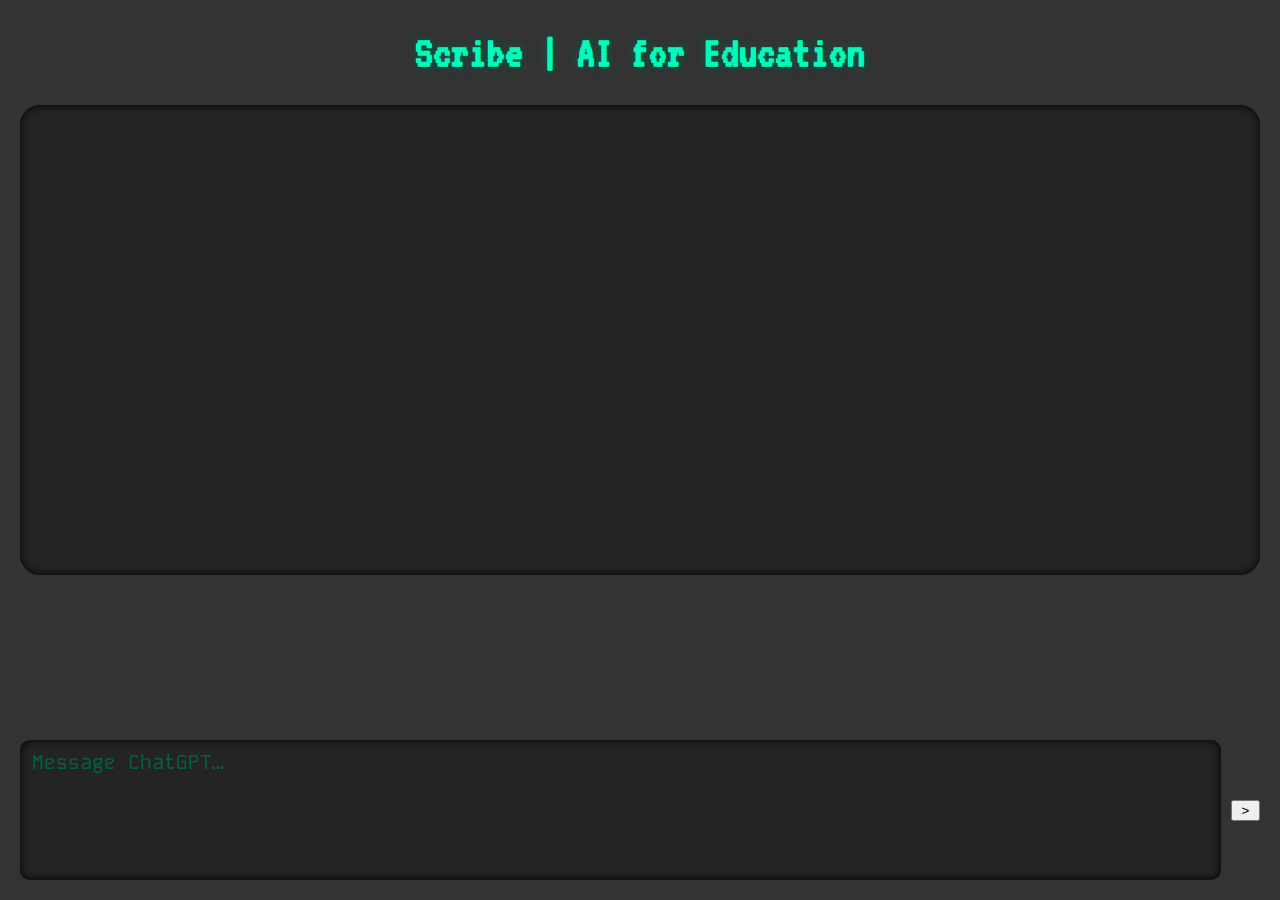
==== templates/chat.html @ 74b83c6b "Added other pages, added buttons to communicate" ====
<!DOCTYPE html>
<html lang="en">

<head>
  <meta charset="UTF-8">
  <meta name="viewport" content="width=device-width, initial-scale=1.0">
  <title>Scribe | Chat</title>
  <link rel="preconnect" href="https://fonts.googleapis.com">
  <link rel="preconnect" href="https://fonts.gstatic.com" crossorigin>
  <link href="https://fonts.googleapis.com/css2?family=Aldrich&family=Comic+Neue:ital,wght@0,300;0,400;0,700;1,300;1,400;1,700&family=Kode+Mono:wght@400..700&family=Nova+Round&family=VT323&display=swap" rel="stylesheet"><style>
    body {
      margin: 20px;
      padding: 0;
      background-color: #333333;
    }
    
    h1 {
      font-family: 'VT323', sans-serif;
      font-size: 5vh;
      color: #00fcbd;
      text-align: center;
      text-shadow: 0 0 10px #006048;
    }

    #promptTextArea {
    text-size-adjust: 100%;
    tab-size: 4;
    --rem: 16;
    --white: #fff;
    --black: #000;
    --gray-50: #f7f7f8;
    --gray-100: #ececf1;
    --gray-200: #d9d9e3;
    --gray-300: #c5c5d2;
    --gray-400: #acacbe;
    --gray-500: #8e8ea0;
    --gray-600: #565869;
    --gray-700: #40414f;
    --gray-800: #343541;
    --gray-900: #202123;
    --gray-950: #050509;
    --gizmo-gray-500: #999;
    --gizmo-gray-600: #666;
    --gizmo-gray-950: #0f0f0f;
    --brand-purple: #ab68ff;
    --text-primary: var(--gray-100);
    --text-secondary: var(--gray-300);
    --text-tertiary: var(--gizmo-gray-500);
    --surface-primary: var(--gray-900);
    --surface-secondary: var(--gray-800);
    --surface-tertiary: var(--gray-700);
    --border-light: rgba(217,217,227,.1);
    --border-medium: rgba(217,217,227,.15);
    --border-heavy: rgba(217,217,227,.2);
    --border-xheavy: rgba(217,217,227,.25);
    color-scheme: dark;
    -webkit-font-smoothing: antialiased;
    --tw-bg-opacity: 1;
    --tw-text-opacity: 1;
    border: 0 solid #d9d9e3;
    box-sizing: border-box;
    --tw-border-spacing-x: 0;
    --tw-border-spacing-y: 0;
    --tw-translate-x: 0;
    --tw-translate-y: 0;
    --tw-rotate: 0;
    --tw-skew-x: 0;
    --tw-skew-y: 0;
    --tw-scale-x: 1;
    --tw-scale-y: 1;
    --tw-pan-x: ;
    --tw-pan-y: ;
    --tw-pinch-zoom: ;
    --tw-scroll-snap-strictness: proximity;
    --tw-gradient-from-position: ;
    --tw-gradient-via-position: ;
    --tw-gradient-to-position: ;
    --tw-ordinal: ;
    --tw-slashed-zero: ;
    --tw-numeric-figure: ;
    --tw-numeric-spacing: ;
    --tw-numeric-fraction: ;
    --tw-ring-inset: ;
    --tw-ring-offset-width: 0px;
    --tw-ring-offset-color: #fff;
    --tw-ring-color: rgba(69,89,164,.5);
    --tw-ring-offset-shadow: 0 0 transparent;
    --tw-ring-shadow: 0 0 transparent;
    --tw-shadow-colored: 0 0 transparent;
    --tw-blur: ;
    --tw-brightness: ;
    --tw-contrast: ;
    --tw-grayscale: ;
    --tw-hue-rotate: ;
    --tw-invert: ;
    --tw-saturate: ;
    --tw-sepia: ;
    --tw-drop-shadow: ;
    --tw-backdrop-blur: ;
    --tw-backdrop-brightness: ;
    --tw-backdrop-contrast: ;
    --tw-backdrop-grayscale: ;
    --tw-backdrop-hue-rotate: ;
    --tw-backdrop-invert: ;
    --tw-backdrop-opacity: ;
    --tw-backdrop-saturate: ;
    --tw-backdrop-sepia: ;
    color: inherit;
    font-family: "Kode Mono", monospace;
    --tw-shadow: 0 0 transparent;
    appearance: none;
    border-color: #8e8ea0;
    border-radius: 10px;
    font-size: 1rem;
    line-height: 1.5rem;

    width: 99%;
    resize: none;
    border-width: 0;
    padding-bottom: 10px;
    padding-top: 10px;
    padding-left: .75rem;
    padding-right: 2.5rem;
    background-color: transparent;
    max-height: 200px;
    height: 100px;
    overflow-y: hidden;
    background-color: #242424;
    box-shadow: inset 0 0 10px #000;
    color: #00fcbd;
    }

    #promptTextArea::placeholder {
      color: #006048;
    }
    
    #outputContainer {
      padding: 10px;
      height: 50vh;
      overflow: auto;
      border-radius: 20px;
      box-shadow: inset 0 0 10px #000;
      background-color: #242424;
      font-family: 'Comic Neue', sans-serif;
      color: #dedede;
      position: absolute;
      width: auto;
      left: 20px;
      right: 20px;
    }

    form {
      display: flex;
      align-items: center;
      justify-content: center;
    }

  </style>
</head>

<body>
  <h1>Scribe | AI for Education</h1>

  <form id="promptTextAreaForm" style="position: absolute; bottom: 20px; left: 0; width: 100%; text-align: center; display: flex; align-items: center; justify-content: center;">
    <!-- <textarea id="userInput" name="userInput" placeholder="Enter your question..." style="width: calc(100% - 100px); resize: vertical;" oninput="resizeTextarea()"></textarea> -->
    <textarea id="promptTextArea" onkeydown="checkEnter(event)" ex="0" data-id="root" rows="1" placeholder="Message ChatGPT…" class="m-0 w-full resize-none border-0 bg-transparent py-[10px] pr-10 focus:ring-0 focus-visible:ring-0 dark:bg-transparent md:py-3.5 md:pr-12 placeholder-black/50 dark:placeholder-white/50 pl-3 md:pl-4" style="max-height: 200px; height: 140px; overflow-y: auto;; font-size: 20px; margin-right: 10px; margin-left: 20px;"></textarea>
    <button type="button" onclick="processInput()" style="width: 30px; margin-right: 20px;" >></button>
  </form>

  <div id="outputContainer">
    <p id="userQuestion"></p>
    <p id="apiResponse"></p>
  </div>

  <script>
    checkEnter();
    
    function checkEnter() {
      if(event.key === "Enter" && !event.shiftKey) {
        event.preventDefault();
        processInput();
        document.getElementById("promptTextArea").value = "";
      }
    }
    
    function processInput() {
      // Get user input from the form
      var promptTextArea = document.getElementById('promptTextArea').value;

      // Update the user question on the page
      // document.getElementById('userQuestion').textContent = 'User\'s Question: ' + userInput;

      // Use Fetch API to send the user input to the server
      fetch('/process_input', {
        method: 'POST',
        headers: {
          'Content-Type': 'application/x-www-form-urlencoded',
        },
        body: 'promptTextArea=' + encodeURIComponent(promptTextArea),
      })
        .then(response => response.json())
        .then(data => {
          // Update the content of the HTML element with the fetched data
          var apiResponse = data.response_text;
          var outputContainer = document.getElementById('outputContainer');
          var newQuestion = document.createElement('p');
          newQuestion.textContent = 'User\'s Question: ' + promptTextArea;
          var newResponse = document.createElement('p');
          newResponse.textContent = 'Scribe: ' + apiResponse;
          outputContainer.appendChild(newQuestion);
          outputContainer.appendChild(newResponse);
          outputContainer.scrollTop = outputContainer.scrollHeight;
        })
        .catch(error => console.error('Error:', error));
    }
  </script>
</body>
</html>
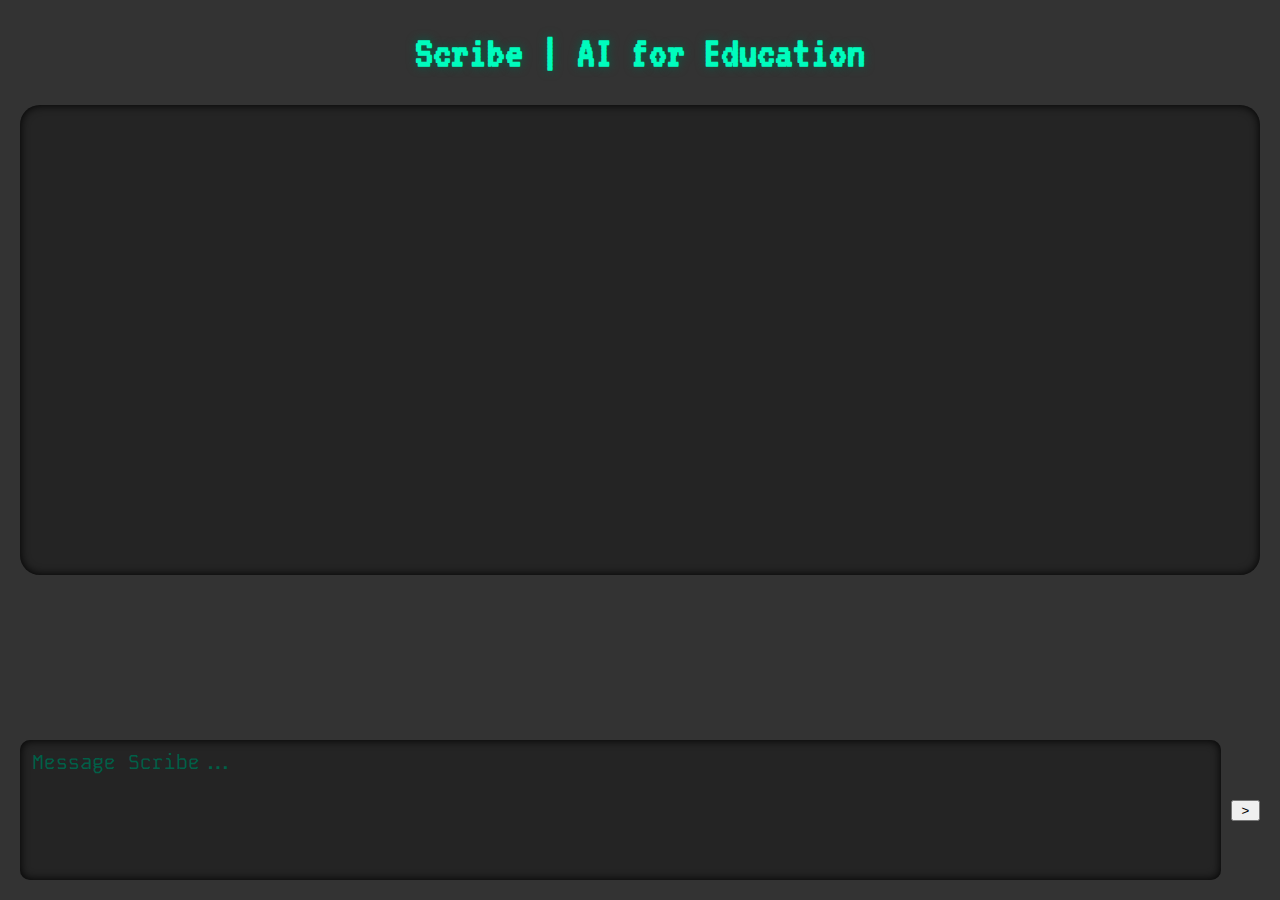
==== commit 24c90ae5: "Added teacher home page and styled properly" ====
--- a/templates/chat.html
+++ b/templates/chat.html
@@ -163,7 +163,7 @@
 
   <form id="promptTextAreaForm" style="position: absolute; bottom: 20px; left: 0; width: 100%; text-align: center; display: flex; align-items: center; justify-content: center;">
     <!-- <textarea id="userInput" name="userInput" placeholder="Enter your question..." style="width: calc(100% - 100px); resize: vertical;" oninput="resizeTextarea()"></textarea> -->
-    <textarea id="promptTextArea" onkeydown="checkEnter(event)" ex="0" data-id="root" rows="1" placeholder="Message ChatGPT…" class="m-0 w-full resize-none border-0 bg-transparent py-[10px] pr-10 focus:ring-0 focus-visible:ring-0 dark:bg-transparent md:py-3.5 md:pr-12 placeholder-black/50 dark:placeholder-white/50 pl-3 md:pl-4" style="max-height: 200px; height: 140px; overflow-y: auto;; font-size: 20px; margin-right: 10px; margin-left: 20px;"></textarea>
+    <textarea id="promptTextArea" onkeydown="checkEnter(event)" ex="0" data-id="root" rows="1" placeholder="Message Scribe..." class="m-0 w-full resize-none border-0 bg-transparent py-[10px] pr-10 focus:ring-0 focus-visible:ring-0 dark:bg-transparent md:py-3.5 md:pr-12 placeholder-black/50 dark:placeholder-white/50 pl-3 md:pl-4" style="max-height: 200px; height: 140px; overflow-y: auto;; font-size: 20px; margin-right: 10px; margin-left: 20px;"></textarea>
     <button type="button" onclick="processInput()" style="width: 30px; margin-right: 20px;" >></button>
   </form>
 
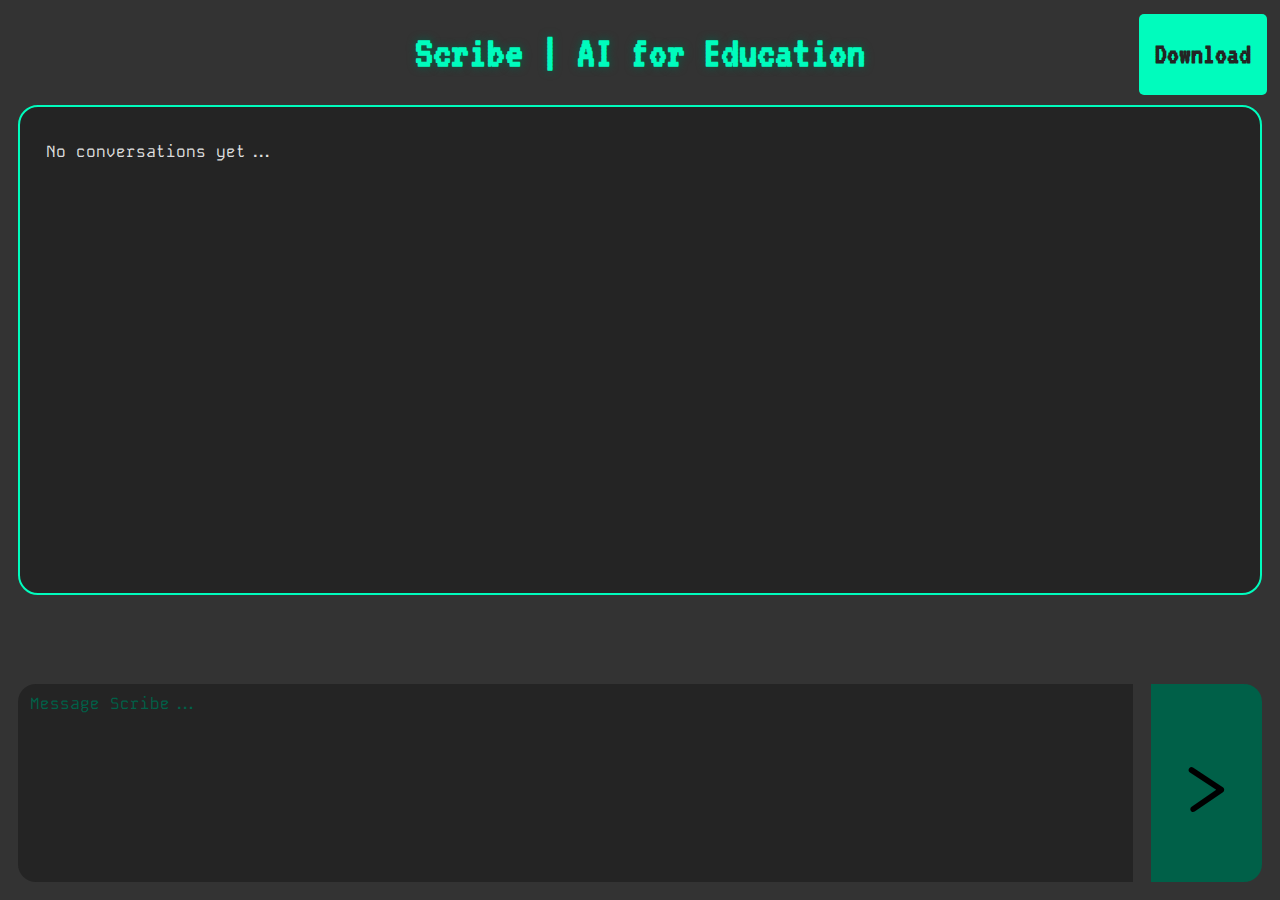
==== commit d4a06057: "AP Research Study-ready version" ====
--- a/templates/chat.html
+++ b/templates/chat.html
@@ -1,3 +1,4 @@
+<!-- templates/chat.html -->
 <!DOCTYPE html>
 <html lang="en">
 
@@ -7,127 +8,52 @@
   <title>Scribe | Chat</title>
   <link rel="preconnect" href="https://fonts.googleapis.com">
   <link rel="preconnect" href="https://fonts.gstatic.com" crossorigin>
-  <link href="https://fonts.googleapis.com/css2?family=Aldrich&family=Comic+Neue:ital,wght@0,300;0,400;0,700;1,300;1,400;1,700&family=Kode+Mono:wght@400..700&family=Nova+Round&family=VT323&display=swap" rel="stylesheet"><style>
+  <link href="https://fonts.googleapis.com/css2?family=Aldrich&family=Comic+Neue:ital,wght@0,300;0,400;0,700;1,300;1,400;1,700&family=Kode+Mono:wght@400..700&family=Nova+Round&family=VT323&display=swap" rel="stylesheet">
+  <style>
     body {
-      margin: 20px;
+      margin: 2vh;
       padding: 0;
       background-color: #333333;
     }
-    
+
+    ::-webkit-scrollbar {
+      width: 1vh;
+      background-color: transparent;
+    }
+
+    ::-webkit-scrollbar-thumb {
+      background-color: #00fcbd; /* Color of the scrollbar thumb */
+      border-radius: 2vh; /* Border radius of the scrollbar thumb */
+    }
+
     h1 {
       font-family: 'VT323', sans-serif;
       font-size: 5vh;
       color: #00fcbd;
       text-align: center;
-      text-shadow: 0 0 10px #006048;
+      text-shadow: 0 0 1vh #006048;
+      max-height: 5vh;
     }
 
     #promptTextArea {
-    text-size-adjust: 100%;
-    tab-size: 4;
-    --rem: 16;
-    --white: #fff;
-    --black: #000;
-    --gray-50: #f7f7f8;
-    --gray-100: #ececf1;
-    --gray-200: #d9d9e3;
-    --gray-300: #c5c5d2;
-    --gray-400: #acacbe;
-    --gray-500: #8e8ea0;
-    --gray-600: #565869;
-    --gray-700: #40414f;
-    --gray-800: #343541;
-    --gray-900: #202123;
-    --gray-950: #050509;
-    --gizmo-gray-500: #999;
-    --gizmo-gray-600: #666;
-    --gizmo-gray-950: #0f0f0f;
-    --brand-purple: #ab68ff;
-    --text-primary: var(--gray-100);
-    --text-secondary: var(--gray-300);
-    --text-tertiary: var(--gizmo-gray-500);
-    --surface-primary: var(--gray-900);
-    --surface-secondary: var(--gray-800);
-    --surface-tertiary: var(--gray-700);
-    --border-light: rgba(217,217,227,.1);
-    --border-medium: rgba(217,217,227,.15);
-    --border-heavy: rgba(217,217,227,.2);
-    --border-xheavy: rgba(217,217,227,.25);
-    color-scheme: dark;
-    -webkit-font-smoothing: antialiased;
-    --tw-bg-opacity: 1;
-    --tw-text-opacity: 1;
-    border: 0 solid #d9d9e3;
-    box-sizing: border-box;
-    --tw-border-spacing-x: 0;
-    --tw-border-spacing-y: 0;
-    --tw-translate-x: 0;
-    --tw-translate-y: 0;
-    --tw-rotate: 0;
-    --tw-skew-x: 0;
-    --tw-skew-y: 0;
-    --tw-scale-x: 1;
-    --tw-scale-y: 1;
-    --tw-pan-x: ;
-    --tw-pan-y: ;
-    --tw-pinch-zoom: ;
-    --tw-scroll-snap-strictness: proximity;
-    --tw-gradient-from-position: ;
-    --tw-gradient-via-position: ;
-    --tw-gradient-to-position: ;
-    --tw-ordinal: ;
-    --tw-slashed-zero: ;
-    --tw-numeric-figure: ;
-    --tw-numeric-spacing: ;
-    --tw-numeric-fraction: ;
-    --tw-ring-inset: ;
-    --tw-ring-offset-width: 0px;
-    --tw-ring-offset-color: #fff;
-    --tw-ring-color: rgba(69,89,164,.5);
-    --tw-ring-offset-shadow: 0 0 transparent;
-    --tw-ring-shadow: 0 0 transparent;
-    --tw-shadow-colored: 0 0 transparent;
-    --tw-blur: ;
-    --tw-brightness: ;
-    --tw-contrast: ;
-    --tw-grayscale: ;
-    --tw-hue-rotate: ;
-    --tw-invert: ;
-    --tw-saturate: ;
-    --tw-sepia: ;
-    --tw-drop-shadow: ;
-    --tw-backdrop-blur: ;
-    --tw-backdrop-brightness: ;
-    --tw-backdrop-contrast: ;
-    --tw-backdrop-grayscale: ;
-    --tw-backdrop-hue-rotate: ;
-    --tw-backdrop-invert: ;
-    --tw-backdrop-opacity: ;
-    --tw-backdrop-saturate: ;
-    --tw-backdrop-sepia: ;
-    color: inherit;
-    font-family: "Kode Mono", monospace;
-    --tw-shadow: 0 0 transparent;
-    appearance: none;
-    border-color: #8e8ea0;
-    border-radius: 10px;
-    font-size: 1rem;
-    line-height: 1.5rem;
-
-    width: 99%;
-    resize: none;
-    border-width: 0;
-    padding-bottom: 10px;
-    padding-top: 10px;
-    padding-left: .75rem;
-    padding-right: 2.5rem;
-    background-color: transparent;
-    max-height: 200px;
-    height: 100px;
-    overflow-y: hidden;
-    background-color: #242424;
-    box-shadow: inset 0 0 10px #000;
-    color: #00fcbd;
+      color-scheme: dark;
+      font-family: "Kode Mono", monospace;
+      border-top-left-radius: 2vh;
+      border-bottom-left-radius: 2vh;
+      font-size: 1rem;
+      width: 100%;
+      resize: none;
+      padding-bottom: 1vh;
+      padding-top: 1vh;
+      padding-left: .75rem;
+      padding-right: .75rem;
+      background-color: #242424;
+      color: #00fcbd;
+      height: 20vh;
+      margin-left: 2vh;
+      margin-right: 2vh;
+      border: transparent;
+      animation: none;
     }
 
     #promptTextArea::placeholder {
@@ -135,62 +61,186 @@
     }
     
     #outputContainer {
-      padding: 10px;
+      padding-top: 2vh;
+      padding-left: 2vw;
+      padding-bottom: 2vh;
+      padding-right: 2vw;
       height: 50vh;
       overflow: auto;
       border-radius: 20px;
-      box-shadow: inset 0 0 10px #000;
       background-color: #242424;
-      font-family: 'Comic Neue', sans-serif;
+      font-family: 'Kode Mono', sans-serif;
       color: #dedede;
       position: absolute;
       width: auto;
-      left: 20px;
-      right: 20px;
+      left: 2vh;
+      right: 2vh;
+      border: 2px solid #00fcbd; /* Initial border color */
+      animation: none;
+    }
+
+    @keyframes borderFade {
+      0% {
+        border-color: #00fcbd;
+      }
+      50% {
+        border-color: transparent;
+      }
+      100% {
+        border-color: #00fcbd;
+      }
+    }
+
+    #outputContainer.loading {
+      animation: borderFade 2s infinite;
     }
 
     form {
       display: flex;
       align-items: center;
       justify-content: center;
-    }
-
+      max-height: 50vh;
+    }
+
+    #logoutButton {
+      overflow: hidden;
+      position: absolute;
+      top: 1.5vh;
+      right: 1.5vh;
+      background-color: #00fcbd;
+      color: #242424;
+      border: none;
+      cursor: pointer;
+      font-family: 'VT323', sans-serif;
+      font-size: 30px;
+      font-weight: 700;
+      border-radius: 5px;
+      height: 9vh;
+      width: 10%;
+      transition: background-color 0.3s, transform 0.3s, box-shadow 0.3s;
+    }
+
+    #logoutButton:hover {
+      background-color: #006048;
+      transform: translateY(-0.5vh);
+      box-shadow: 0 0 1vh black;
+    }
+
+    #submit {
+      font-family: "Comic Neue";
+      cursor: pointer;
+      border: #00fcbd none;
+      background-color: #00fcbd;
+      border-top-right-radius: 2vh;
+      border-bottom-right-radius: 2vh;
+      width: 10%;
+      box-shadow: 0 0 1vh black;
+      height: 22vh;
+      margin-right: 2vh;
+      font-size: 10vh;
+      transition: background-color 0.3s, box-shadow 0.3s;
+    }
+
+    #submit:hover {
+      background-color: #006048;
+      box-shadow: 0 0 0 black;
+    }
+
+    #submit.disabled {
+      background-color: #006048;
+      box-shadow: 0 0 0 black;
+      cursor: not-allowed;
+    }
+
+    p #userQuestion {
+      color: #00fcbd;
+    }
+
+    p #apiResponse {
+      color: #006048;
+    }
+
+    textarea:focus, button:focus {
+      outline: none;
+    }
   </style>
 </head>
 
 <body>
   <h1>Scribe | AI for Education</h1>
-
-  <form id="promptTextAreaForm" style="position: absolute; bottom: 20px; left: 0; width: 100%; text-align: center; display: flex; align-items: center; justify-content: center;">
-    <!-- <textarea id="userInput" name="userInput" placeholder="Enter your question..." style="width: calc(100% - 100px); resize: vertical;" oninput="resizeTextarea()"></textarea> -->
-    <textarea id="promptTextArea" onkeydown="checkEnter(event)" ex="0" data-id="root" rows="1" placeholder="Message Scribe..." class="m-0 w-full resize-none border-0 bg-transparent py-[10px] pr-10 focus:ring-0 focus-visible:ring-0 dark:bg-transparent md:py-3.5 md:pr-12 placeholder-black/50 dark:placeholder-white/50 pl-3 md:pl-4" style="max-height: 200px; height: 140px; overflow-y: auto;; font-size: 20px; margin-right: 10px; margin-left: 20px;"></textarea>
-    <button type="button" onclick="processInput()" style="width: 30px; margin-right: 20px;" >></button>
+  <button id="logoutButton" onclick="window.location.href='{{ url_for('logout') }}'">Download</button>
+
+  <form id="promptTextAreaForm" style="position: absolute; bottom: 2vh; left: 0; width: 100%; text-align: center; display: flex; align-items: center; justify-content: center;">
+    <textarea id="promptTextArea" onkeydown="checkEnter(event)" placeholder="Message Scribe..."></textarea>
+    <button id="submit" type="button" onclick="processInput()" >></button>
   </form>
 
   <div id="outputContainer">
-    <p id="userQuestion"></p>
-    <p id="apiResponse"></p>
+    <!-- Initial conversation placeholder -->
+    <div id="conversationPlaceholder">
+      <p>No conversations yet...</p>
+    </div>
   </div>
 
   <script>
+    var outputContainer = document.getElementById('outputContainer');
+    var textarea = document.getElementById('promptTextArea');
+    var submitButton = document.getElementById('submit');
+    var conversationPlaceholder = document.getElementById('conversationPlaceholder');
+
+    function startBorderAnimation() {
+      outputContainer.classList.add('loading');
+    }
+
+    function stopBorderAnimation() {
+      outputContainer.classList.remove('loading');
+    }
+
+    submitButton.classList.add('disabled');
+    
+    // Add event listener for input change in the textarea
+    textarea.addEventListener('input', function() {
+      console.log('Textarea content changed');
+      
+      // Check if textarea is empty
+      if (textarea.value.trim() === '') {
+        // Disable button and change color
+        submitButton.classList.add('disabled');
+      } else {
+        // Enable button and change color
+        submitButton.classList.remove('disabled');
+      }
+    });
+
     checkEnter();
     
     function checkEnter() {
       if(event.key === "Enter" && !event.shiftKey) {
         event.preventDefault();
         processInput();
-        document.getElementById("promptTextArea").value = "";
       }
     }
     
     function processInput() {
-      // Get user input from the form
       var promptTextArea = document.getElementById('promptTextArea').value;
-
-      // Update the user question on the page
-      // document.getElementById('userQuestion').textContent = 'User\'s Question: ' + userInput;
-
-      // Use Fetch API to send the user input to the server
+    
+      // Display the user's question immediately
+      var newQuestion = document.createElement('p');
+      newQuestion.style.color = "#00fcbd";
+      newQuestion.textContent = 'User\'s Question: ' + promptTextArea;
+      outputContainer.appendChild(newQuestion);
+      outputContainer.scrollTop = outputContainer.scrollHeight; // Scroll to bottom
+
+      // Clear the text area and disable the submit button
+      document.getElementById('promptTextArea').value = '';
+      submitButton.classList.add('disabled');
+    
+      // Check if there's text to start the border animation
+      if (promptTextArea.trim() !== "") {
+        startBorderAnimation();
+      }
+
+      // Send the user's input to the server
       fetch('/process_input', {
         method: 'POST',
         headers: {
@@ -198,21 +248,78 @@
         },
         body: 'promptTextArea=' + encodeURIComponent(promptTextArea),
       })
-        .then(response => response.json())
-        .then(data => {
-          // Update the content of the HTML element with the fetched data
-          var apiResponse = data.response_text;
-          var outputContainer = document.getElementById('outputContainer');
-          var newQuestion = document.createElement('p');
-          newQuestion.textContent = 'User\'s Question: ' + promptTextArea;
-          var newResponse = document.createElement('p');
-          newResponse.textContent = 'Scribe: ' + apiResponse;
-          outputContainer.appendChild(newQuestion);
-          outputContainer.appendChild(newResponse);
+      .then(response => response.json())
+      .then(data => {
+        // Remove placeholder text
+        if (conversationPlaceholder) {
+          conversationPlaceholder.remove();
+          conversationPlaceholder = null;
+        }
+
+        // Get the API response and create a new paragraph element
+        var apiResponse = data.response_text;
+        var newResponse = document.createElement('p');
+        newResponse.textContent = 'Scribe: ' + apiResponse;
+      
+        // Append the API response to the output container
+        outputContainer.appendChild(newResponse);
+      
+        // Scroll to the bottom of the container to show the new message
+        outputContainer.scrollTop = outputContainer.scrollHeight;
+      
+        // Stop the border animation
+        stopBorderAnimation();
+      })
+      .catch(error => {
+        console.error('Error:', error);
+      
+        // Optionally, you can stop the border animation here if there's an error
+        stopBorderAnimation();
+      });
+    }
+
+    function loadConversations() {
+      fetch('/conversations', {
+        method: 'GET',
+        headers: {
+          'Content-Type': 'application/json',
+        }
+      })
+      .then(response => response.json())
+      .then(data => {
+        if (data.length > 0) {
+          // Remove the placeholder text if conversations exist
+          if (conversationPlaceholder) {
+            conversationPlaceholder.remove();
+            conversationPlaceholder = null;
+          }
+
+          data.forEach(conversation => {
+            var userMessage = document.createElement('p');
+            userMessage.textContent = 'User\'s Question: ' + conversation.user_message;
+            userMessage.style.color = "#00fcbd";
+
+            var botResponse = document.createElement('p');
+            botResponse.textContent = 'Scribe: ' + conversation.bot_response;
+            botResponse.style.color = "#006048";
+
+            outputContainer.appendChild(userMessage);
+            outputContainer.appendChild(botResponse);
+          });
+          
+          // Scroll to the bottom of the container to show the latest message
           outputContainer.scrollTop = outputContainer.scrollHeight;
-        })
-        .catch(error => console.error('Error:', error));
-    }
+        }
+      })
+      .catch(error => {
+        console.error('Error:', error);
+      });
+    }
+
+    // Load previous conversations on page load
+    window.onload = loadConversations;
+
   </script>
 </body>
+
 </html>
